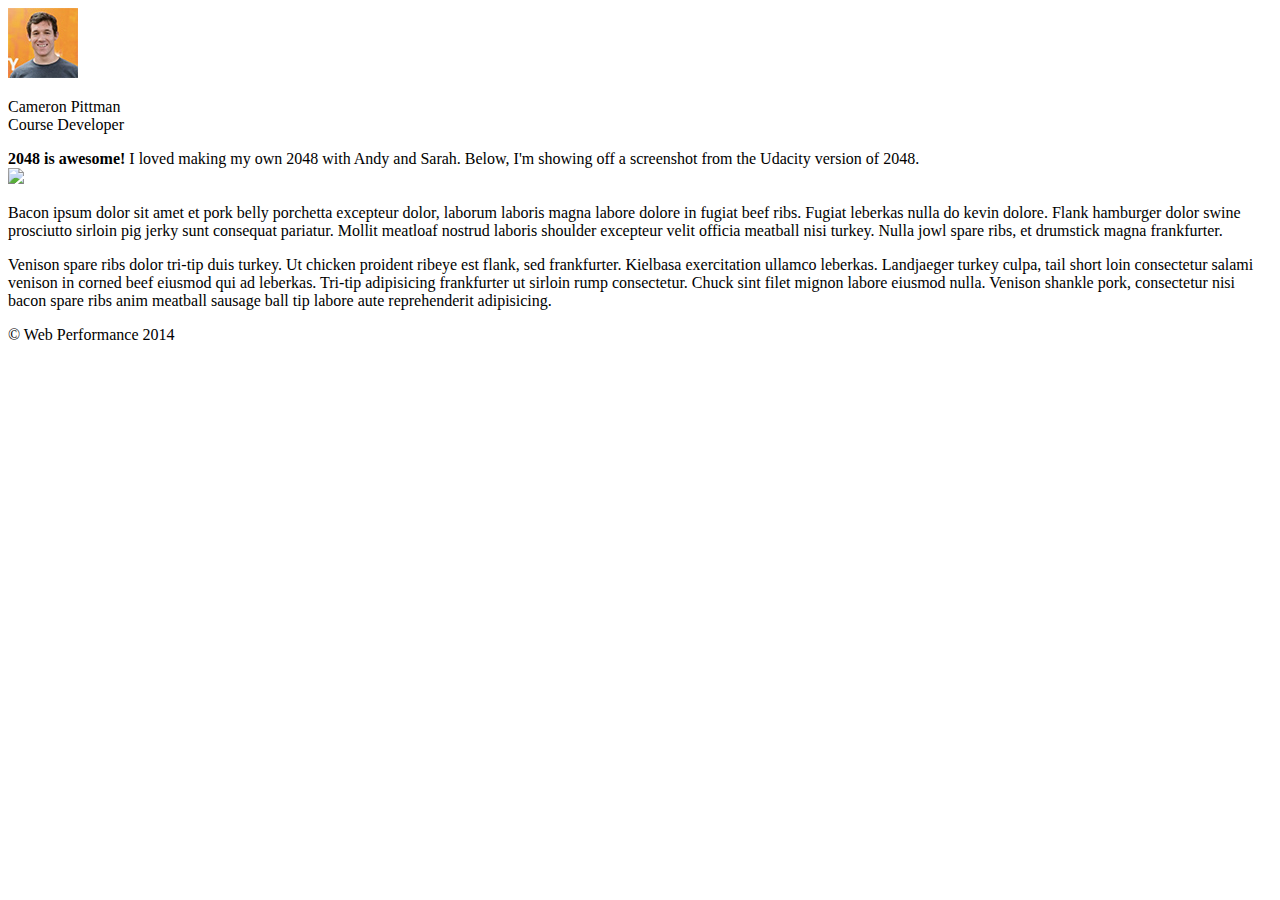
==== project-2048.html @ 6fc3c3bf "Use image in file" ====
<!DOCTYPE html>
<html lang="en">
  <head>
    <meta charset="utf-8">
    <meta name="viewport" content="width=device-width, initial-scale=1">
    <meta name="description" content=" FILL ME IN ">
    <meta name="author" content=" FILL ME IN ">
    <title>Cameron Pittman: Portfolio</title>

    <!-- Hmm, what is the impact of web fonts on speed? Measure it... -->
    <!-- <link href="//fonts.googleapis.com/css?family=Open+Sans:400,700" rel="stylesheet"> -->

    <link href="css/style.css" rel="stylesheet">
    <link href="css/print.css" rel="stylesheet" media="print">

   
    <script async src="//www.google-analytics.com/analytics.js"></script>
    <script async src="js/perfmatters.js"></script>
  </head>

  <body>
    <header>
      <a href="/"><img src="img/profilepic.jpg"></a>
      <p>Cameron Pittman<br><span>Course Developer</span></p>
    </header>

    <div class="container">
      <div class="hero">
        <strong>2048 is awesome!</strong> I loved making my own 2048 with Andy and Sarah. Below, I'm showing off a screenshot from the Udacity version of 2048.
      </div>

      <div class="content">

        <img class="img-responsive" src="img/2048.jpg">

        <p>Bacon ipsum dolor sit amet et pork belly porchetta excepteur dolor, laborum laboris magna labore dolore in fugiat beef ribs. Fugiat leberkas nulla do kevin dolore. Flank hamburger dolor swine prosciutto sirloin pig jerky sunt consequat pariatur. Mollit meatloaf nostrud laboris shoulder excepteur velit officia meatball nisi turkey. Nulla jowl spare ribs, et drumstick magna frankfurter.</p>

        <p>Venison spare ribs dolor tri-tip duis turkey. Ut chicken proident ribeye est flank, sed frankfurter. Kielbasa exercitation ullamco leberkas. Landjaeger turkey culpa, tail short loin consectetur salami venison in corned beef eiusmod qui ad leberkas. Tri-tip adipisicing frankfurter ut sirloin rump consectetur. Chuck sint filet mignon labore eiusmod nulla. Venison shankle pork, consectetur nisi bacon spare ribs anim meatball sausage ball tip labore aute reprehenderit adipisicing.</p>

    </div>

    <footer>
      <p>&copy; Web Performance 2014 <span id="crp-stats"></span></p>
    </footer>
    <script>
     (function(w,g){w['GoogleAnalyticsObject']=g;
     w[g]=w[g]||function(){(w[g].q=w[g].q||[]).push(arguments)};w[g].l=1*new Date();})(window,'ga');

     // TODO: replace with your Google Analytics profile ID.
     ga('create', 'UA-XXXX-Y');
     ga('send', 'pageview');
   </script>
  </body>
</html>
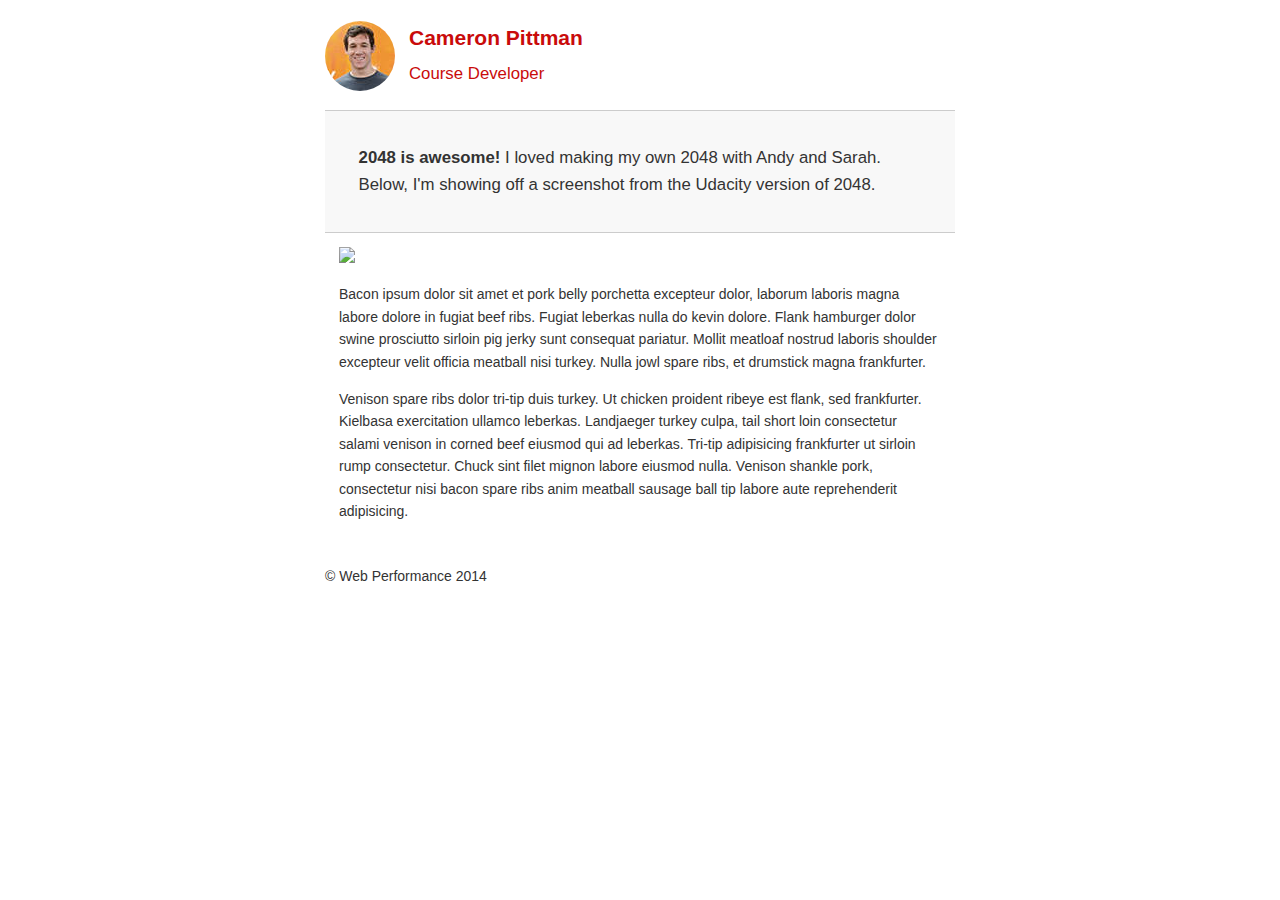
==== commit 19e8363d: "Revert to linked imaged" ====
--- a/project-2048.html
+++ b/project-2048.html
@@ -10,9 +10,31 @@
     <!-- Hmm, what is the impact of web fonts on speed? Measure it... -->
     <!-- <link href="//fonts.googleapis.com/css?family=Open+Sans:400,700" rel="stylesheet"> -->
 
-    <link href="css/style.css" rel="stylesheet">
+    <!-- <link href="css/style.css" rel="stylesheet"> -->
     <link href="css/print.css" rel="stylesheet" media="print">
+    <style>
+      body {
+        background: #fff;
+        color: #333;
+        margin: 0;
+        font-family: Helvetica, sans-serif;
+        font-size: 14px;
+        font-weight: 400;
+        line-height: 1.61;
+      }
+      header, footer, .container { max-width: 45em; margin: 0 auto; }
 
+      header { padding: 0 0.5em; color: #C90B0B; }
+      header img { border-radius: 40px; float: left; }
+      header p { font-size:1.5em; font-weight: bold; padding-left: 4em;}
+      header p span { font-size: 0.8em; font-weight: normal;}
+      .content { padding: 1em 1em; }
+      .content li { list-style-type: none; font-size: 1.1em;}
+      .hero { padding: 2em; background-color: #f8f8f8; font-size:1.2em;
+        border-bottom: 1px solid #ccc;
+        border-top: 1px solid #ccc;
+      }
+    </style> 
    
     <script async src="//www.google-analytics.com/analytics.js"></script>
     <script async src="js/perfmatters.js"></script>
@@ -31,7 +53,7 @@
 
       <div class="content">
 
-        <img class="img-responsive" src="img/2048.jpg">
+        <img class="img-responsive" src="http://cameronwp.github.io/udportfolio/img/2048.png">
 
         <p>Bacon ipsum dolor sit amet et pork belly porchetta excepteur dolor, laborum laboris magna labore dolore in fugiat beef ribs. Fugiat leberkas nulla do kevin dolore. Flank hamburger dolor swine prosciutto sirloin pig jerky sunt consequat pariatur. Mollit meatloaf nostrud laboris shoulder excepteur velit officia meatball nisi turkey. Nulla jowl spare ribs, et drumstick magna frankfurter.</p>
 
@@ -43,6 +65,17 @@
       <p>&copy; Web Performance 2014 <span id="crp-stats"></span></p>
     </footer>
     <script>
+      var cb = function() {
+        var l = document.createElement('link'); l.rel = 'stylesheet';
+        l.href = 'css/style.css';
+        var h = document.getElementsByTagName('head')[0]; h.parentNode.insertBefore(l, h);
+      };
+      var raf = requestAnimationFrame || mozRequestAnimationFrame ||
+          webkitRequestAnimationFrame || msRequestAnimationFrame;
+      if (raf) raf(cb);
+      else window.addEventListener('load', cb);
+    </script>
+    <script>
      (function(w,g){w['GoogleAnalyticsObject']=g;
      w[g]=w[g]||function(){(w[g].q=w[g].q||[]).push(arguments)};w[g].l=1*new Date();})(window,'ga');
 
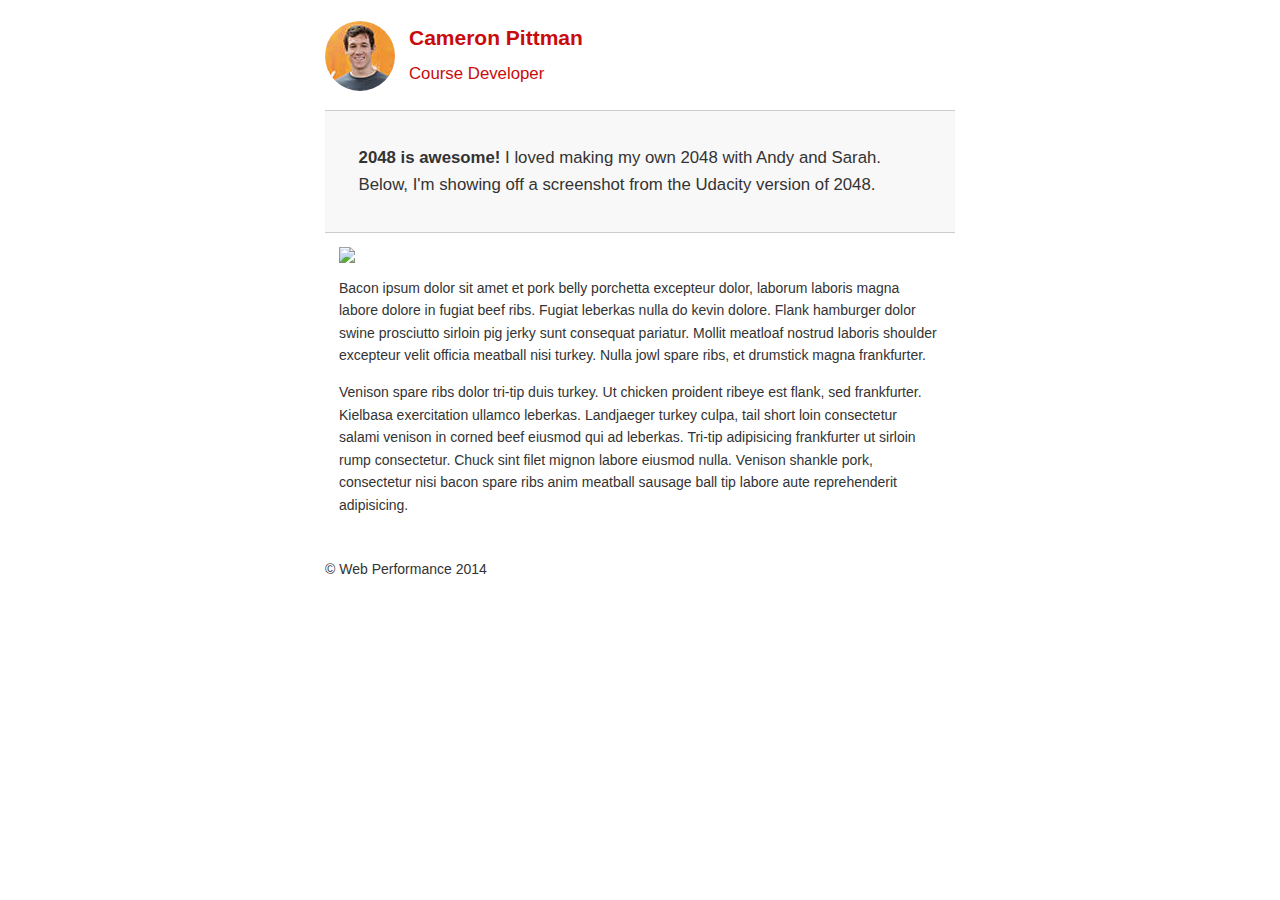
==== commit 7a2d3b6b: "Minify and delay bootstrap css" ====
--- a/project-2048.html
+++ b/project-2048.html
@@ -12,6 +12,7 @@
 
     <!-- <link href="css/style.css" rel="stylesheet"> -->
     <link href="css/print.css" rel="stylesheet" media="print">
+    <link href="views/css/bootstrap-grid.min.css" rel="stylesheet">
     <style>
       body {
         background: #fff;
@@ -53,7 +54,7 @@
 
       <div class="content">
 
-        <img class="img-responsive" src="http://cameronwp.github.io/udportfolio/img/2048.png">
+        <img class="img-responsive" src="img/2048.jpg">
 
         <p>Bacon ipsum dolor sit amet et pork belly porchetta excepteur dolor, laborum laboris magna labore dolore in fugiat beef ribs. Fugiat leberkas nulla do kevin dolore. Flank hamburger dolor swine prosciutto sirloin pig jerky sunt consequat pariatur. Mollit meatloaf nostrud laboris shoulder excepteur velit officia meatball nisi turkey. Nulla jowl spare ribs, et drumstick magna frankfurter.</p>
 
@@ -69,6 +70,9 @@
         var l = document.createElement('link'); l.rel = 'stylesheet';
         l.href = 'css/style.css';
         var h = document.getElementsByTagName('head')[0]; h.parentNode.insertBefore(l, h);
+        var l2 = document.createElement('link'); l2.rel = 'stylesheet';
+        l2.href = 'views/css/bootstrap-grid.min.css';
+        h.parentNode.insertBefore(l2, h);
       };
       var raf = requestAnimationFrame || mozRequestAnimationFrame ||
           webkitRequestAnimationFrame || msRequestAnimationFrame;
